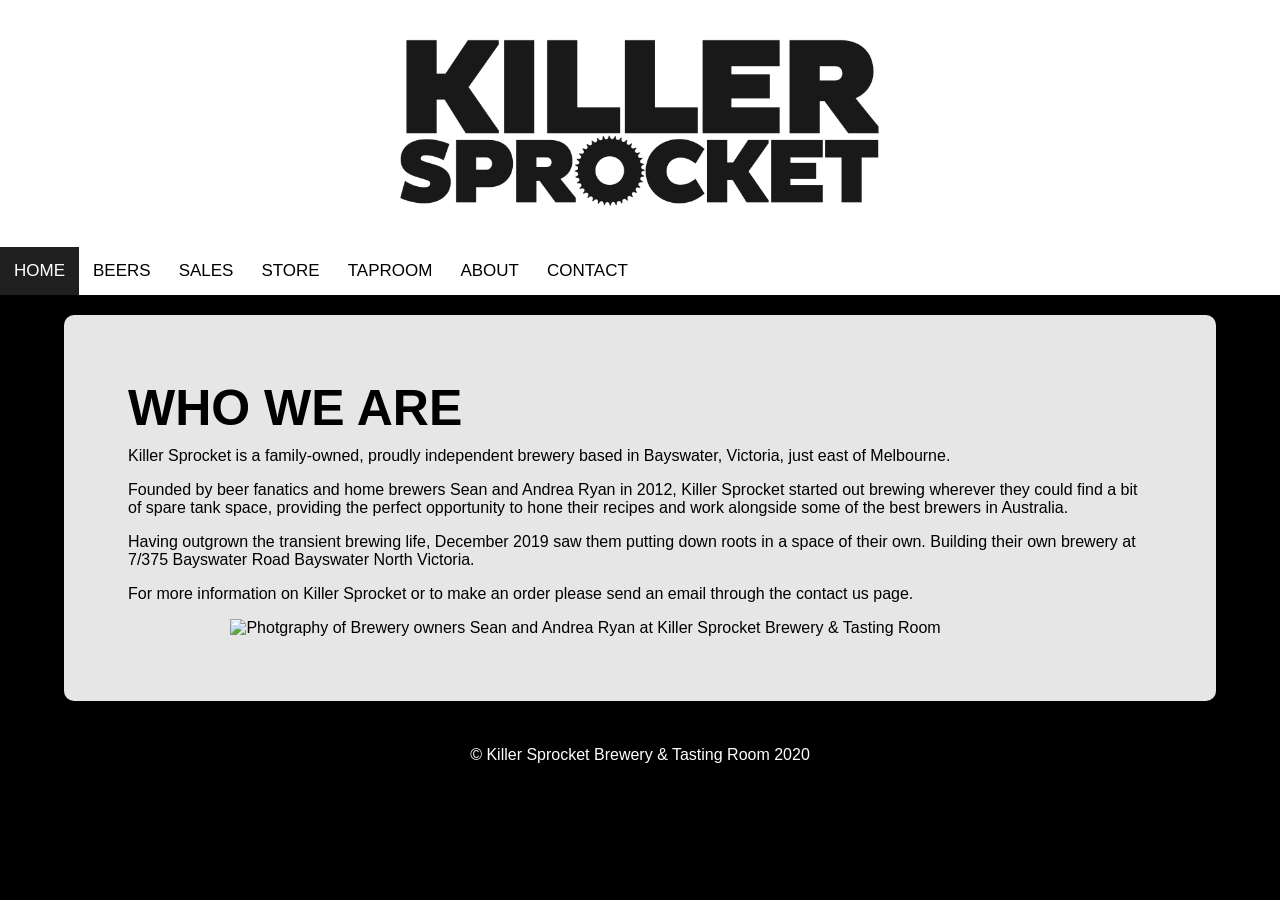
==== about.html @ 99f1b87b "updates" ====
<!doctype html>
<html>
  <head>
	  <title>Killer Sprocket Brewery &amp; Tasting Room</title>
	  <link href="style.css" rel="stylesheet" type="text/css">
	  <meta name="viewport" content="width=device-width, intial-scale=1">
	  <link rel="stylesheet" href="https://cdnjs.cloudflare.com/ajax/libs/font-awesome/4.7.0/css/font-awesome.min.css">
	  <script>
		function myFunction() {
  		var x = document.getElementById("myTopnav");
  		if (x.className === "topnav") {
    	x.className += " responsive";
  		} else {
    	x.className = "topnav";
		}
	  }
	  </script>
  </head>
	
  <body>
	  <main>
		  <header>
		  	<nav>
				<br>
			<img src="KS_Logo_2020.png" alt="Killer Sprocket New Logo" class="logo">
<br>

		  	<div class="topnav" id="myTopnav">
		    <a href="#home" class="active">HOME</a>
 			<a href="beers.html">BEERS</a>
			<a href="sales.html">SALES</a>
		 	<a href="https://killersprocket.square.site/">STORE</a>
			<a href="taproom.html">TAPROOM</a>
			<a href="about.html">ABOUT</a>
			<a href="contact.html">CONTACT</a>

  
  			<a href="javascript:void(0);" class="icon" onclick="myFunction()">
    		<i class="fa fa-bars"></i>
 			</a>
			</div>

			<div style="padding-left:16px">
			</div>
		
		  </nav>
		</header>
		  <article class="item">
     		   <h1>WHO WE ARE</h1>
				<p>Killer Sprocket is a family-owned, proudly independent brewery based in Bayswater, Victoria, just east of Melbourne. </p>
 
<p>Founded by beer fanatics and home brewers Sean and Andrea Ryan in 2012, Killer Sprocket started out brewing wherever they could find a bit of spare tank space, providing the perfect opportunity to hone their recipes and work alongside some of the best brewers in Australia.  </p>
 
<p>Having outgrown the transient brewing life, December 2019 saw them putting down roots in a space of their own. Building their own brewery at 7/375 Bayswater Road Bayswater North Victoria. </p>
 
<p>For more information on Killer Sprocket or to make an order please send an email through the contact us page.</p>
			  <img src="KS_SandA.jpg" alt="Photgraphy of Brewery owners Sean and Andrea Ryan at Killer Sprocket Brewery &amp; Tasting Room " class="center">
 			</article>

	  </main>
	  <div class="footer">
<p>&copy; Killer Sprocket Brewery &amp; Tasting Room 2020</p>
</div>
  </body>
</html>
---- style.css ----
*{
   margin:0;
   padding:0;
   box-sizing: border-box; 
   font-size:16px;
}

/* TYPOGRAPHY*/
h1 {
    font-size:50px;
    color: black;/* white */
    text-transform: uppercase;
   } 
h2 {
    font-size: 30px;
    font-family: 'Lato', sans-serif; 
    text-transform: uppercase;
   }
h1 {
            padding-bottom: .2em; 
           }


h2,p,li {
            padding-bottom: 1em; 
           }



/* Article Style Y*/
.item {
       background-color: rgba(255, 255, 255, 0.90);
       padding:5%;
       margin:5%; 
       margin-bottom: 20px; 
       margin-top: 20px; 
       border-radius:10px;
}
/* let's bring the width in a little */
/* check it out - we're responsive without even trying! */ 
main {
/* There's rarely any time you should set an explicit width. Always use max-width wherever possible. */
     max-width: 2000px;
/* Change the above to width: 1000px and see what happens with responsive */
     margin-left: auto;
     margin-right: auto; 
      }

/* let's talk about nesting */ 
.item li {
          margin-left: 25px;
}
blockquote {
text-transform: uppercase; 
font-style: italic;
}

iframe {
	display:block;
  margin-left: auto;
  margin-right: auto;
  width: 95%;
	padding-bottom: 2%;

}


img {
max-width: 100%;
height: auto;
/* so that aspect ratio is kept even if height is declared in markup */ 
border: 0;
/* this stops a border if the image is inside a link */
}



/*
background color defaults
Note that HTML and CSS use American spelling (color not colour). */
body {
      background-color: orange;
     }
header {
       background-color: white;
       }
/* Note that if we want a number of different elements to have the same style, we just comma separate them. */
header, footer {
               text-align: center;
               }

.footer {
padding-top: 25px;
	padding-bottom: 12px;
   left: 0;
   bottom: 0;
   width: 100%;
   background-color: black;
   color: white;
   text-align: center;
}

body {
  margin: 0;
  font-family: Arial, Helvetica, sans-serif;
}

.topnav {
  overflow: hidden;
  background-color: white;
}


.topnav a {
  float: left;
  display: block;
  color: black;
  text-align: center;
	
  padding: 14px;
  text-decoration: none;
  font-size: 17px;
}

.topnav a:hover {
  background-color: black;
  color: white;
}

.topnav a.active {
  background-color: #202020;
  color: white;
}

.topnav .icon {
  display: none;
}

@media screen and (max-width: 600px) {
  .topnav a:not(:first-child) {display: none;}
  .topnav a.icon {
    float: right;
    display: block;
  }
}

@media screen and (max-width: 600px) {
  .topnav.responsive {position: relative;}
  .topnav.responsive .icon {
    position: absolute;
    right: 0;
    top: 0;
  }
  .topnav.responsive a {
    float: none;
    display: block;
    text-align: left;
  }
}

body {
background-color: black;
background-image: url(https://killersprocket.square.site/uploads/b/e4fd9b20-6a3f-11ea-8bc7-af9c7e952c81/78346754_486896321945133_2132257757007446016_n.jpg); 
background-repeat: no-repeat; 
background-size: cover;
}

/* FORM */


input[type=text], select {
  width: 100%;
  padding: 12px 20px;
  margin: 8px 0;
  display: inline-block;
  border: 1px solid #ccc;
  border-radius: 4px;
  box-sizing: border-box;
}

input[type=submit] {
  width: 100%;
  background-color: black;
  color: white;
  padding: 14px 20px;
  margin: 8px 0;
  border: none;
  border-radius: 4px;
  cursor: pointer;
}

input[type=submit]:hover {
  background-color: #202020;
}



/* Can Image Text Wrap */

.can {
float: right;
 width:170px;
	padding-top: 70PX;
padding-right: 15px;
}


.center {
  display: block;
  margin-left: auto;
  margin-right: auto;
  width: 80%;
}

.logo {
  display: block;
  margin-left: auto;
  margin-right: auto;
  width: 40%;

}
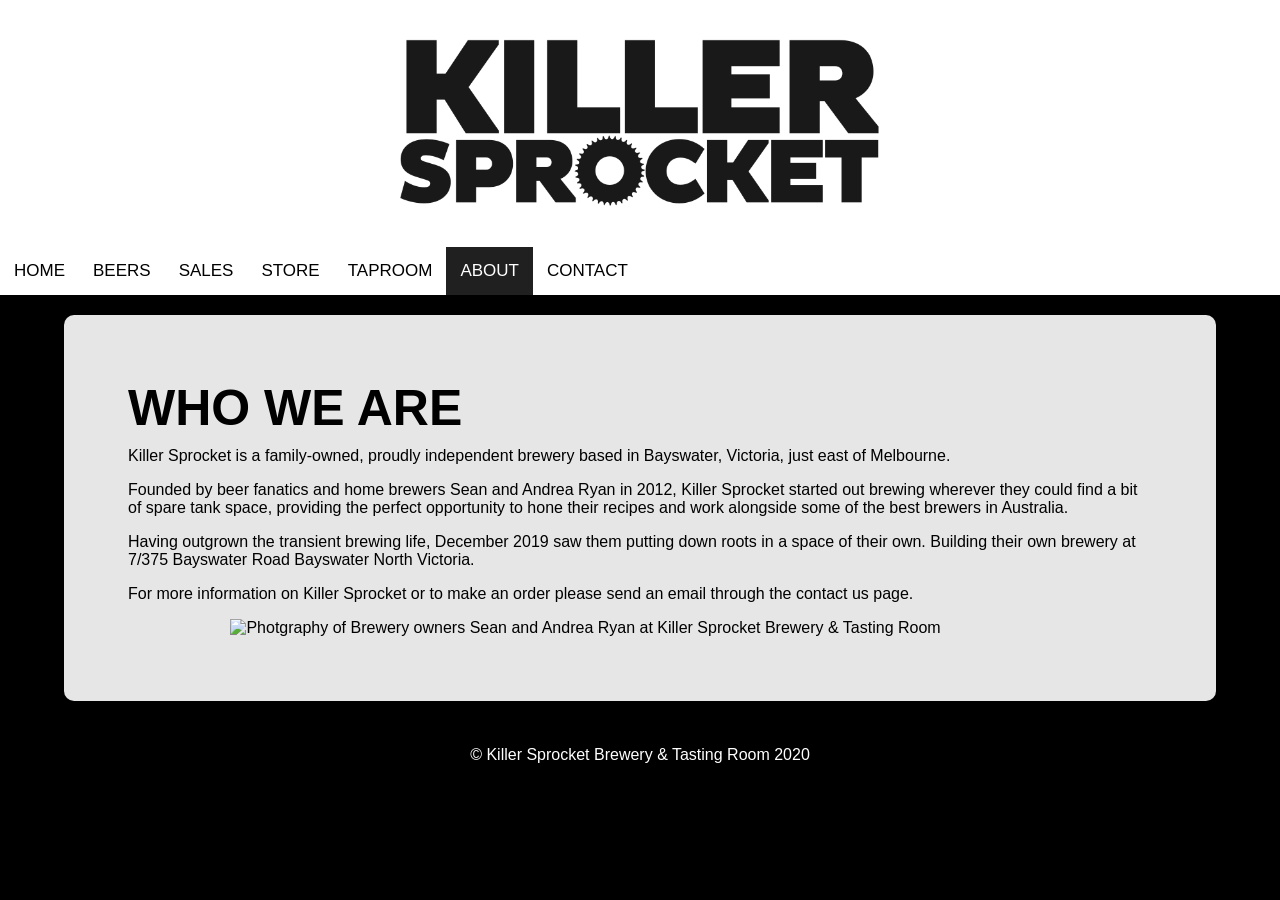
==== commit f8971313: "active" ====
--- a/about.html
+++ b/about.html
@@ -26,12 +26,12 @@
 <br>
 
 		  	<div class="topnav" id="myTopnav">
-		    <a href="#home" class="active">HOME</a>
+		    <a href="#home">HOME</a>
  			<a href="beers.html">BEERS</a>
 			<a href="sales.html">SALES</a>
 		 	<a href="https://killersprocket.square.site/">STORE</a>
 			<a href="taproom.html">TAPROOM</a>
-			<a href="about.html">ABOUT</a>
+			<a href="about.html" class="active">ABOUT</a>
 			<a href="contact.html">CONTACT</a>
 
   
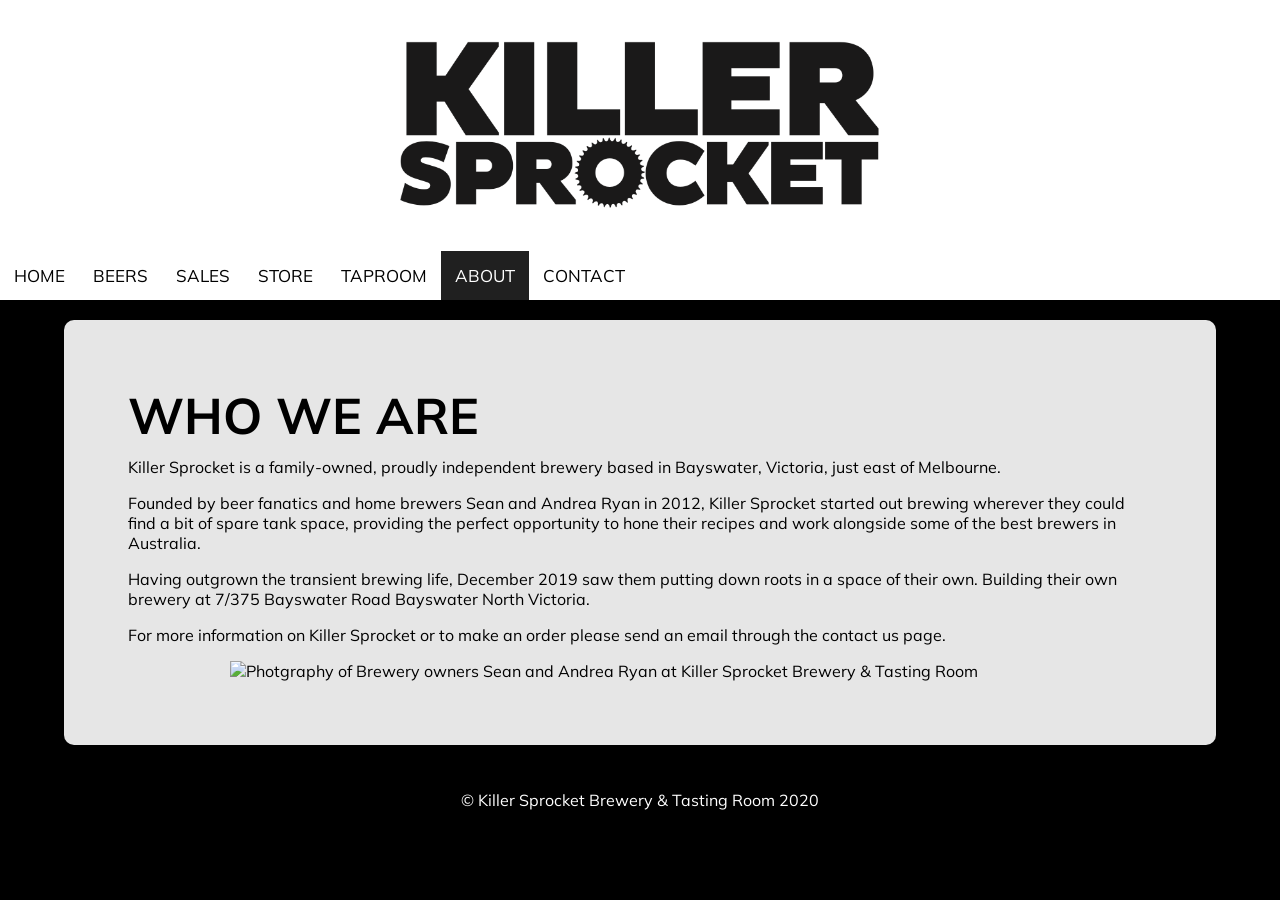
==== commit 2d49b3e4: "Fonts" ====
--- a/about.html
+++ b/about.html
@@ -5,6 +5,7 @@
 	  <link href="style.css" rel="stylesheet" type="text/css">
 	  <meta name="viewport" content="width=device-width, intial-scale=1">
 	  <link rel="stylesheet" href="https://cdnjs.cloudflare.com/ajax/libs/font-awesome/4.7.0/css/font-awesome.min.css">
+	  <link href="https://fonts.googleapis.com/css2?family=Muli&display=swap" rel="stylesheet">
 	  <script>
 		function myFunction() {
   		var x = document.getElementById("myTopnav");
--- a/style.css
+++ b/style.css
@@ -6,6 +6,10 @@
 }
 
 /* TYPOGRAPHY*/
+p, h1, h2 {
+font-family: 'Muli', sans-serif;
+}
+
 h1 {
     font-size:50px;
     color: black;/* white */
@@ -102,7 +106,7 @@
 
 body {
   margin: 0;
-  font-family: Arial, Helvetica, sans-serif;
+font-family: 'Muli', sans-serif;
 }
 
 .topnav {
@@ -112,6 +116,7 @@
 
 
 .topnav a {
+	
   float: left;
   display: block;
   color: black;
@@ -165,7 +170,7 @@
 background-size: cover;
 }
 
-/* FORM */
+/* FORMS */
 
 
 input[type=text], select {
@@ -178,7 +183,7 @@
   box-sizing: border-box;
 }
 
-input[type=submit] {
+button[type=submit] {
   width: 100%;
   background-color: black;
   color: white;
@@ -193,6 +198,16 @@
   background-color: #202020;
 }
 
+textarea {
+  width: 100%;
+  height: 150px;
+  padding: 12px 20px;
+  box-sizing: border-box;
+  border: 2px solid #ccc;
+  border-radius: 4px;
+  background-color: #f8f8f8;
+  resize: none;
+}
 
 
 /* Can Image Text Wrap */
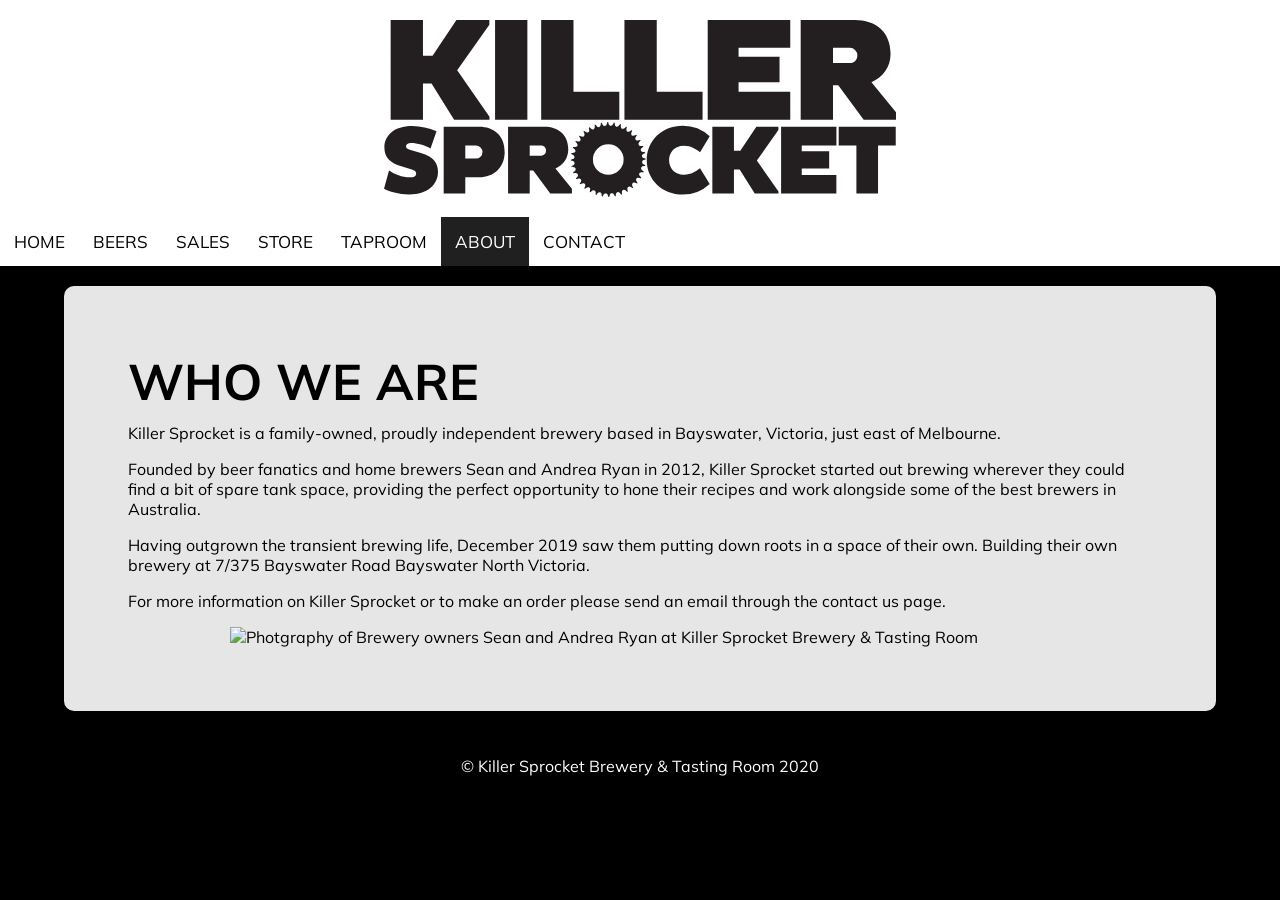
==== commit 4ce1b3b6: "Update" ====
--- a/about.html
+++ b/about.html
@@ -23,11 +23,12 @@
 		  <header>
 		  	<nav>
 				<br>
-			<img src="KS_Logo_2020.png" alt="Killer Sprocket New Logo" class="logo">
+				
+			<img src="KS_2020.svg" alt="Killer Sprocket New Logo" class="logo">
 <br>
 
 		  	<div class="topnav" id="myTopnav">
-		    <a href="#home">HOME</a>
+		    <a href="index.html">HOME</a>
  			<a href="beers.html">BEERS</a>
 			<a href="sales.html">SALES</a>
 		 	<a href="https://killersprocket.square.site/">STORE</a>
--- a/style.css
+++ b/style.css
@@ -233,4 +233,4 @@
   margin-right: auto;
   width: 40%;
 
-}+}
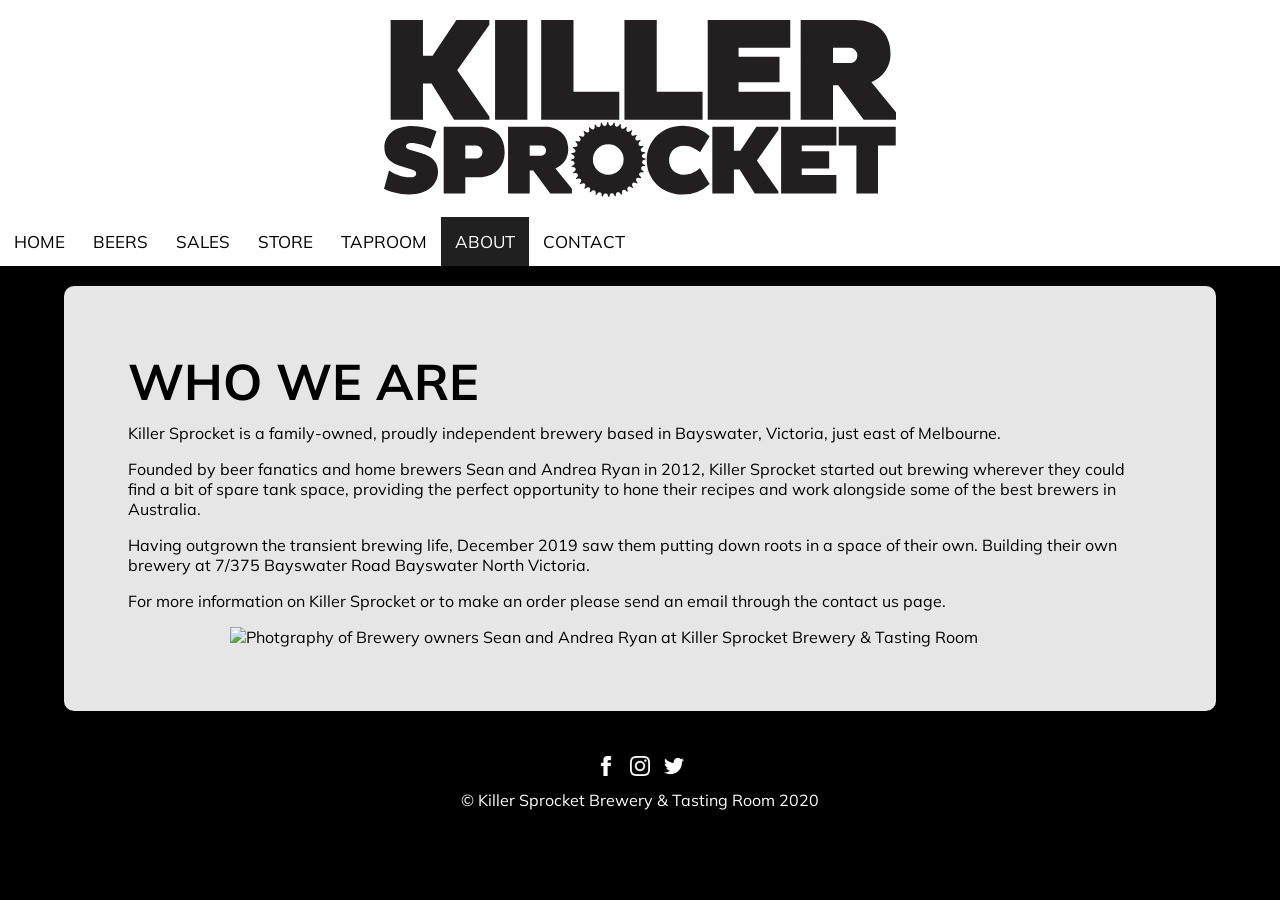
==== commit 231be6dd: "Logos" ====
--- a/about.html
+++ b/about.html
@@ -61,6 +61,9 @@
 
 	  </main>
 	  <div class="footer">
+		  <a href="https://www.facebook.com/KillerSprocket/"><img src="FB.png" alt="FB Logo" class="SM"></a>
+		  <a href="https://www.instagram.com/killersprocket/"><img src="INSTA.png" alt="INSTAGRAM Logo" class="SM"></a> 
+		  <a href="https://twitter.com/killersprocket"><img src="TW.png" alt="Twitter" class="SM"></a> 
 <p>&copy; Killer Sprocket Brewery &amp; Tasting Room 2020</p>
 </div>
   </body>
--- a/style.css
+++ b/style.css
@@ -234,3 +234,16 @@
   width: 40%;
 
 }
+
+.SM {
+  display: inline-flex;
+	width: 30px;
+	padding-left: 5px;
+	padding-right: 5px;
+	padding-bottom: 10px;
+	
+  margin-left: auto;
+  margin-right: auto;
+ 
+
+}
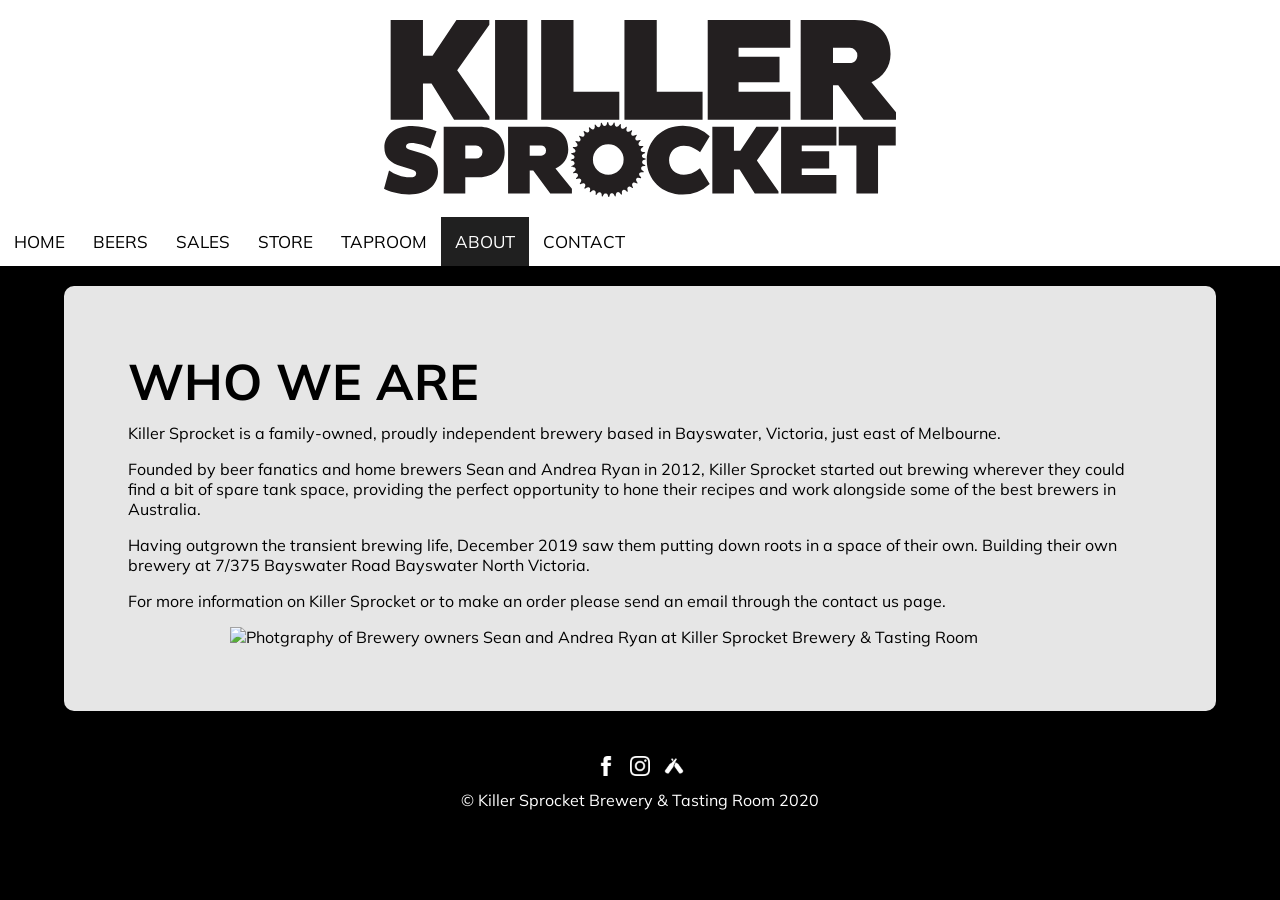
==== commit c8657afc: "SM" ====
--- a/about.html
+++ b/about.html
@@ -61,9 +61,9 @@
 
 	  </main>
 	  <div class="footer">
-		  <a href="https://www.facebook.com/KillerSprocket/"><img src="FB.png" alt="FB Logo" class="SM"></a>
+				  <a href="https://www.facebook.com/KillerSprocket/"><img src="FB.png" alt="FB Logo" class="SM"></a>
 		  <a href="https://www.instagram.com/killersprocket/"><img src="INSTA.png" alt="INSTAGRAM Logo" class="SM"></a> 
-		  <a href="https://twitter.com/killersprocket"><img src="TW.png" alt="Twitter" class="SM"></a> 
+		  <a href="https://untappd.com/KillerSprocket"><img src="UT.png" alt="Untapped" class="SM"></a> 
 <p>&copy; Killer Sprocket Brewery &amp; Tasting Room 2020</p>
 </div>
   </body>
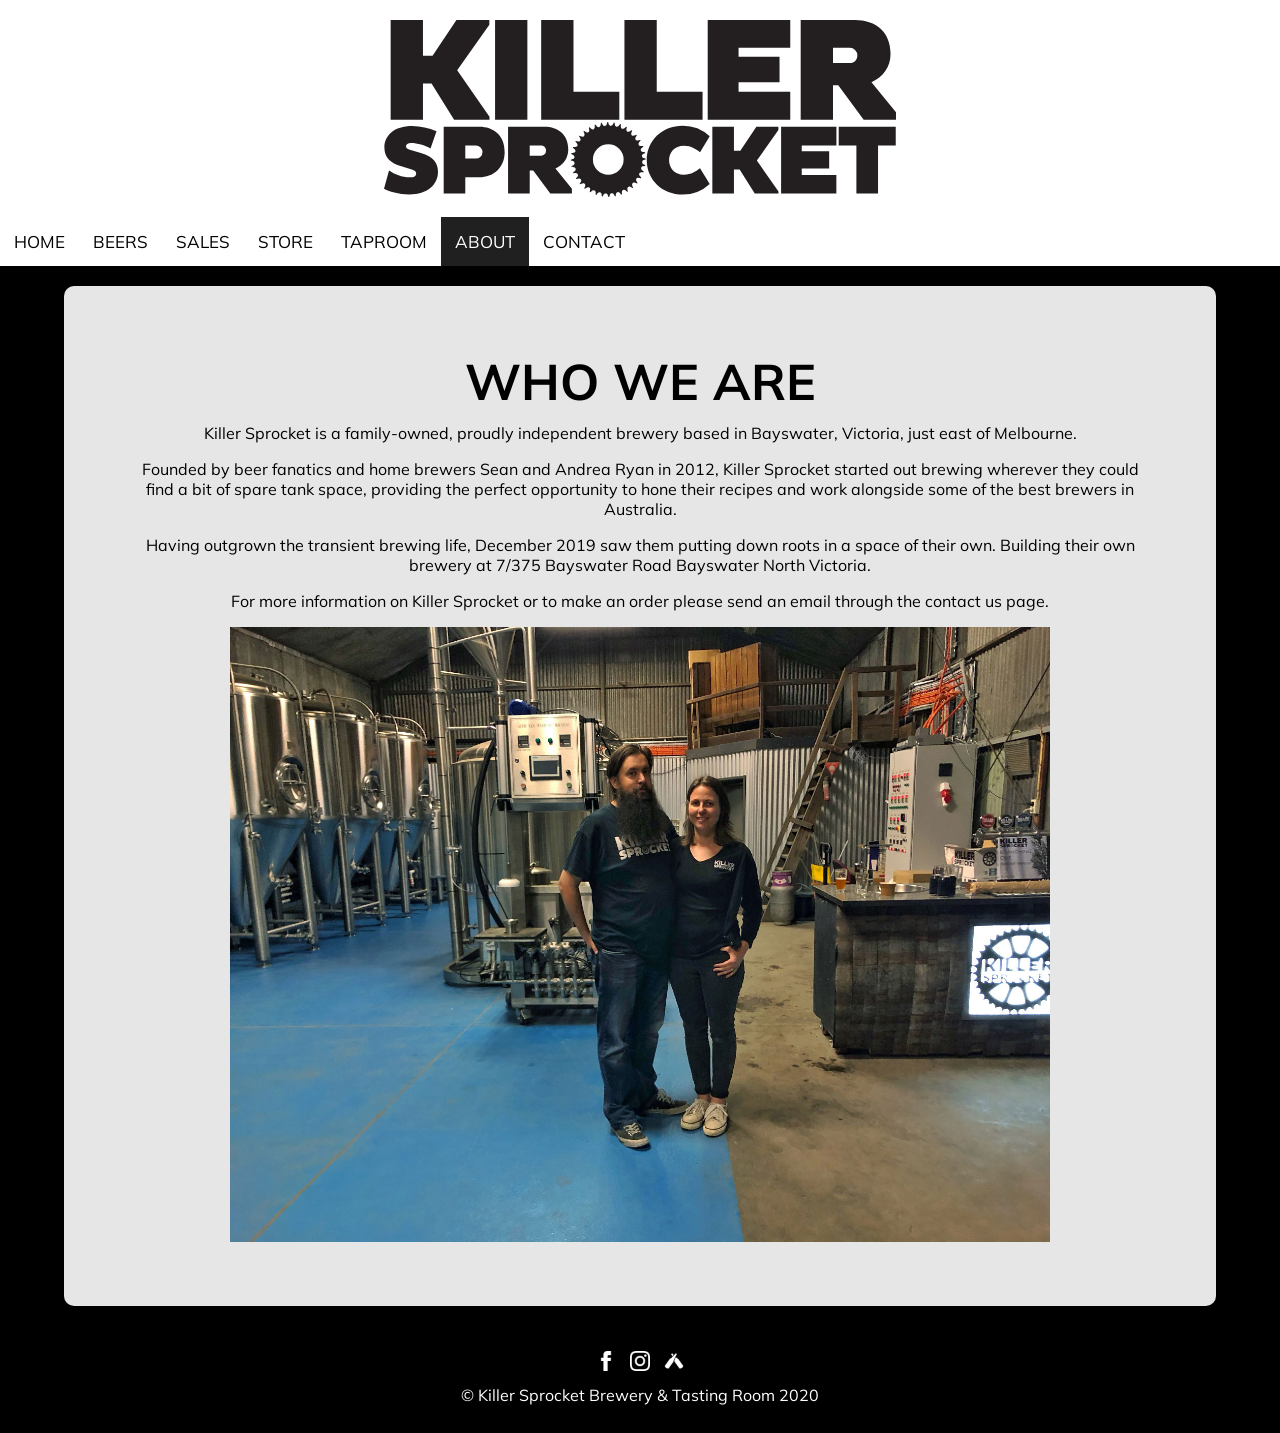
==== commit b4a80b8e: "AGE" ====
--- a/about.html
+++ b/about.html
@@ -28,7 +28,7 @@
 <br>
 
 		  	<div class="topnav" id="myTopnav">
-		    <a href="index.html">HOME</a>
+		    <a href="home.html">HOME</a>
  			<a href="beers.html">BEERS</a>
 			<a href="sales.html">SALES</a>
 		 	<a href="https://killersprocket.square.site/">STORE</a>
--- a/style.css
+++ b/style.css
@@ -14,6 +14,7 @@
     font-size:50px;
     color: black;/* white */
     text-transform: uppercase;
+	text-align: center;
    } 
 h2 {
     font-size: 30px;
@@ -26,7 +27,8 @@
 
 
 h2,p,li {
-            padding-bottom: 1em; 
+    padding-bottom: 1em;
+    text-align: center;
            }
 
 
@@ -104,6 +106,10 @@
    text-align: center;
 }
 
+
+
+
+/* nav */
 body {
   margin: 0;
 font-family: 'Muli', sans-serif;
@@ -129,8 +135,11 @@
 
 .topnav a:hover {
   background-color: black;
-  color: white;
-}
+  transition: 1s;
+  color: white;
+}
+
+
 
 .topnav a.active {
   background-color: #202020;
@@ -170,44 +179,6 @@
 background-size: cover;
 }
 
-/* FORMS */
-
-
-input[type=text], select {
-  width: 100%;
-  padding: 12px 20px;
-  margin: 8px 0;
-  display: inline-block;
-  border: 1px solid #ccc;
-  border-radius: 4px;
-  box-sizing: border-box;
-}
-
-button[type=submit] {
-  width: 100%;
-  background-color: black;
-  color: white;
-  padding: 14px 20px;
-  margin: 8px 0;
-  border: none;
-  border-radius: 4px;
-  cursor: pointer;
-}
-
-input[type=submit]:hover {
-  background-color: #202020;
-}
-
-textarea {
-  width: 100%;
-  height: 150px;
-  padding: 12px 20px;
-  box-sizing: border-box;
-  border: 2px solid #ccc;
-  border-radius: 4px;
-  background-color: #f8f8f8;
-  resize: none;
-}
 
 
 /* Can Image Text Wrap */
@@ -215,8 +186,9 @@
 .can {
 float: right;
  width:170px;
-	padding-top: 70PX;
+	padding-top: 10%;
 padding-right: 15px;
+	padding-bottom: 60px;
 }
 
 
@@ -227,6 +199,12 @@
   width: 80%;
 }
 
+.centersmall {
+  display: block;
+  margin-left: auto;
+  margin-right: auto;
+  width: 40%;
+}
 .logo {
   display: block;
   margin-left: auto;
@@ -247,3 +225,42 @@
  
 
 }
+
+.itemage {
+       background-color: rgba(255, 255, 255, 0.90);
+       padding:5%;
+       margin: 30%; 
+       margin-bottom: 20px; 
+       margin-top: 20px; 
+       border-radius:10px;
+}
+
+.buttonall {
+	
+}
+.button {
+  background-color: black; /* Green */
+  border: none;
+  color: white;
+  padding: 16px 32px;
+  text-align: center;
+  text-decoration: none;
+  display: inline-block;
+  font-size: 16px;
+  margin: 4px 2px;
+  cursor: pointer;
+}
+
+.button:hover {
+  text-decoration: none;
+  background-color: #808080;
+  color: white;
+}
+
+
+.tabs {
+height: 34px;
+padding-top: 1px;
+padding-bottom: 0px;
+text-align: center;
+}
